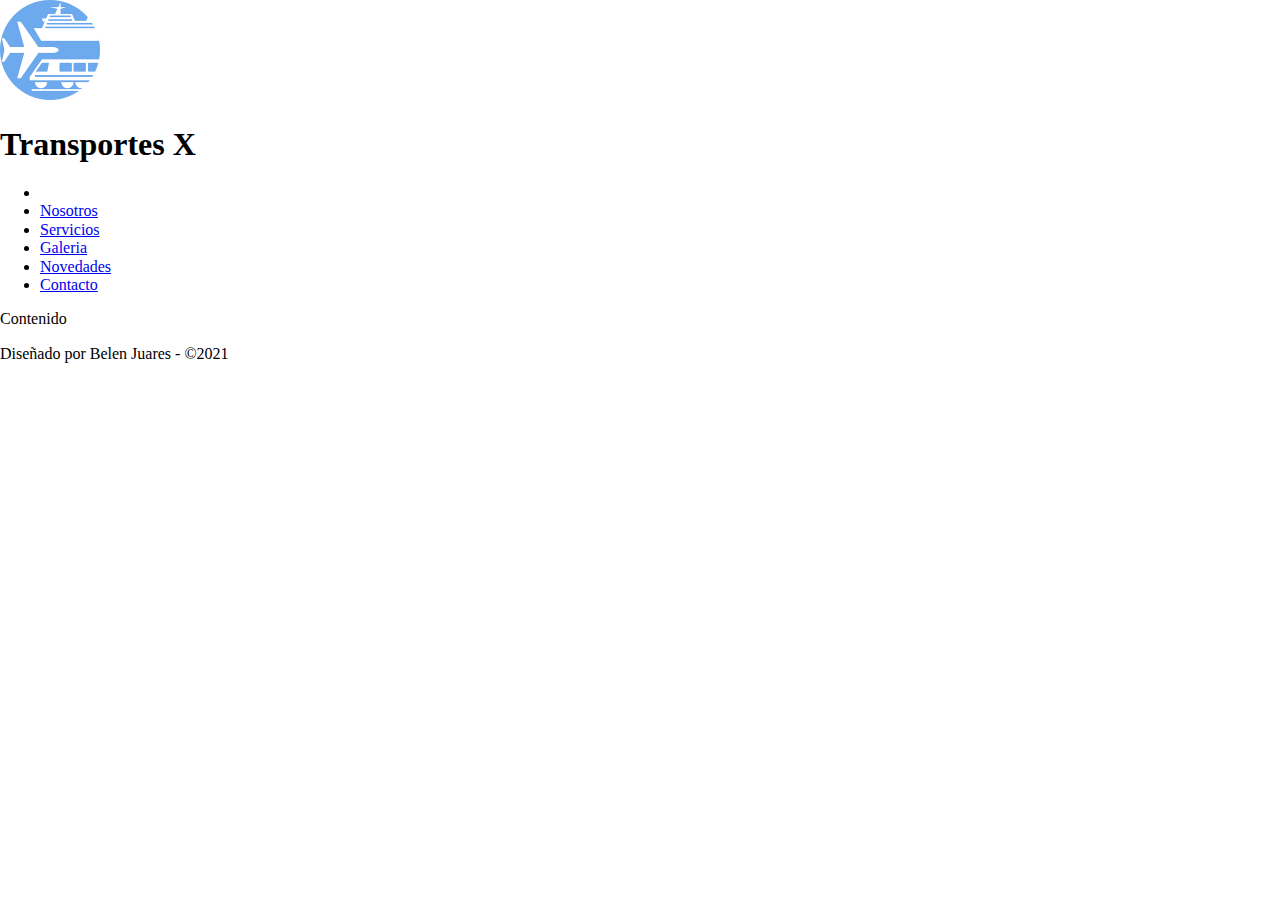
==== index.html @ 1a0c8cb3 "realizo tarea" ====
<!DOCTYPE html>
<html lang="en">

<head>
    <meta charset="UTF-8">
    <meta http-equiv="X-UA-Compatible" content="IE=edge">
    <meta name="viewport" content="width=device-width, initial-scale=1.0">
    <title>TransportesX</title>
    <link rel="preconnect" href="https://fonts.googleapis.com">
    <link rel="preconnect" href="https://fonts.gstatic.com" crossorigin>
    <link href="https://fonts.googleapis.com/css2?family=Open+Sans:wght@300;400;700&display=swap" rel="stylesheet">
    <link rel="stylesheet" href="css/normalize.css">
    <link rel="stylesheet" href="transportes.css">
</head>

<body>
    <header>
        <img src="img/logo.png" width="100" alt="Transportes X">
        <h1>Transportes X</h1>
    </header>
    <nav>
        <ul>
            <li><a href="index.html"></a></li>
            <li><a href="nosotros.html">Nosotros</a></li>
            <li><a href="servicios.html">Servicios</a></li>
            <li><a href="galeria.html">Galeria</a></li>
            <li><a href="novedades.html">Novedades</a></li>
            <li><a href="contacto.html">Contacto</a></li>

        </ul>
    </nav>
    <main>Contenido</main>
    <footer>
        <p>Diseñado por Belen Juares - &copy;2021</p>
    </footer>

</body>

</html>
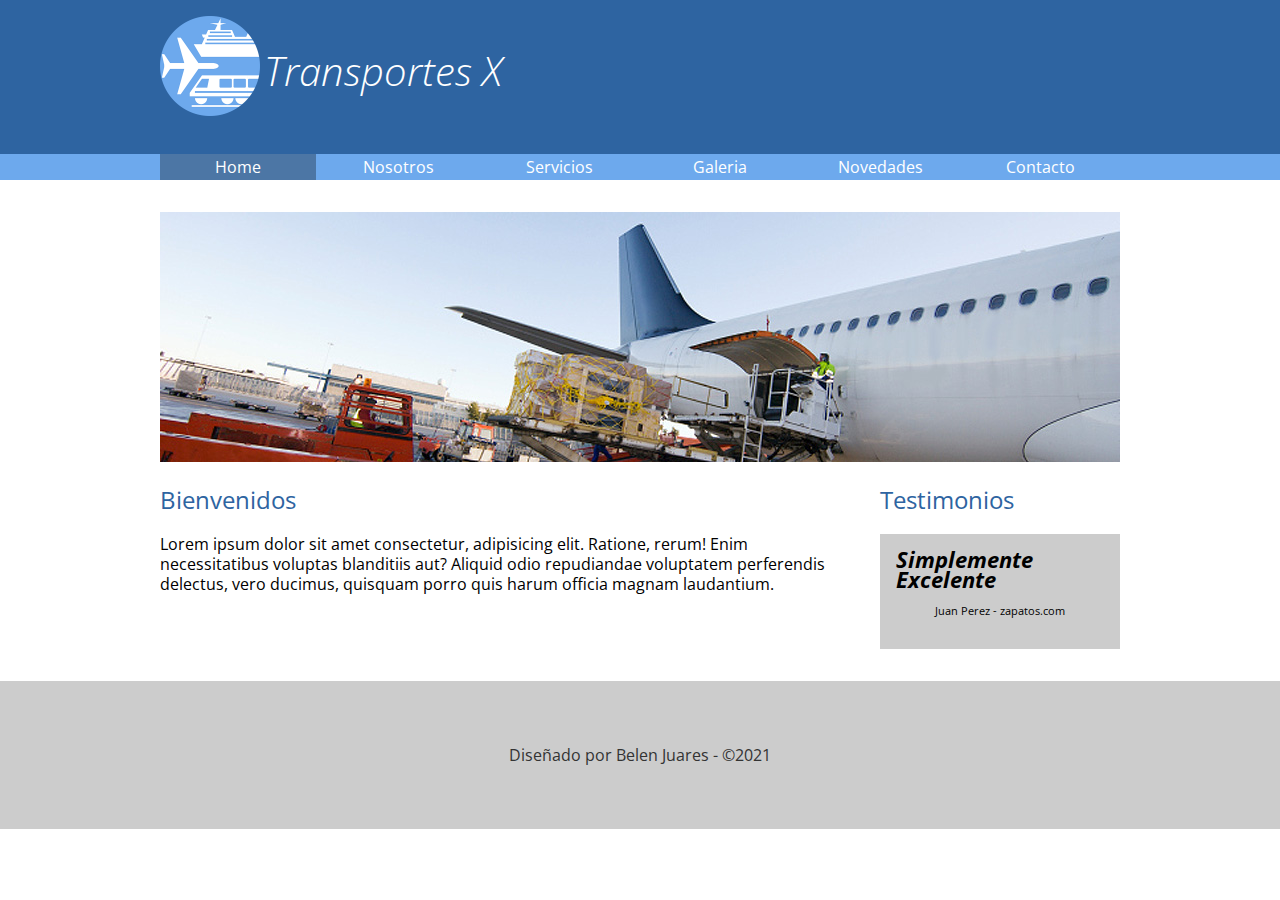
==== commit c9b3f1f5: "agregue contenido" ====
--- a/index.html
+++ b/index.html
@@ -10,17 +10,19 @@
     <link rel="preconnect" href="https://fonts.gstatic.com" crossorigin>
     <link href="https://fonts.googleapis.com/css2?family=Open+Sans:wght@300;400;700&display=swap" rel="stylesheet">
     <link rel="stylesheet" href="css/normalize.css">
-    <link rel="stylesheet" href="transportes.css">
+    <link rel="stylesheet" href="css/transportes.css">
 </head>
 
 <body>
     <header>
-        <img src="img/logo.png" width="100" alt="Transportes X">
-        <h1>Transportes X</h1>
+        <div class="holder">
+            <img src="img/logo.png" width="100" alt="Transportes X">
+            <h1>Transportes X</h1>
+        </div>
     </header>
     <nav>
-        <ul>
-            <li><a href="index.html"></a></li>
+        <ul class="holder">
+            <li><a class="activo" href="index.html">Home</a></li>
             <li><a href="nosotros.html">Nosotros</a></li>
             <li><a href="servicios.html">Servicios</a></li>
             <li><a href="galeria.html">Galeria</a></li>
@@ -29,7 +31,28 @@
 
         </ul>
     </nav>
-    <main>Contenido</main>
+    <main class="holder">
+        <div class="homeimg">
+            <img src="img/home/img01.jpg" alt="Avion">
+        </div>
+        <div class="columnas">
+            <div class="bienvenidos left">
+                <h2>Bienvenidos</h2>
+                <p>Lorem ipsum dolor sit amet consectetur, adipisicing elit. Ratione, rerum! Enim necessitatibus voluptas blanditiis aut? Aliquid odio repudiandae voluptatem perferendis delectus, vero ducimus, quisquam porro quis harum officia magnam laudantium.</p>
+
+            </div>
+            <div class="testimonios right">
+                <h2>Testimonios</h2>
+                <div class="testimonio">
+                    <span class="cita">Simplemente Excelente</span>
+                    <span class="autor">Juan Perez - zapatos.com</span>
+
+                </div>
+
+            </div>
+
+        </div>
+    </main>
     <footer>
         <p>Diseñado por Belen Juares - &copy;2021</p>
     </footer>
--- a/css/transportes.css
+++ b/css/transportes.css
@@ -0,0 +1,195 @@
+/* font-family: 'Open Sans', sans-serif; */
+body{
+    font-family: 'Open Sans', sans-serif;
+    font-size: 16px;
+    line-height: 20px;
+}
+header{
+    background-color: #2e64a1;
+    padding: 1em 0;
+}
+header h1{
+    color: white;
+    font-size: 2.5em;
+    font-style: italic;
+    font-weight: 100;
+    display: inline-block;
+    position: relative;
+    bottom: 30px;
+    
+}
+nav{
+    background-color: #6da9ed;
+    margin-bottom: 2em;
+}
+nav ul{
+    list-style: none;
+    margin: 0;
+    padding: 0;
+}
+nav ul li{
+    display: inline-block;
+    width: 16.3%;
+}
+nav ul li a{
+    color: white;
+    text-decoration: none;
+    text-align: center;
+    display: block;
+    padding: 0.2em 0.4em;
+}
+nav ul li a:hover{
+    background-color: rgba(0, 0, 0, 0.3);
+}
+footer{
+    background-color: #ccc;
+    clear: both;
+    color: #333;
+    padding: 3em 0;
+    margin-top: 2em;
+    text-align: center;
+}
+nav ul li a.activo{
+    background-color: #4c76a5;
+}
+.holder{
+    max-width: 960px;
+    margin: 0 auto;
+}
+h2{
+    color: #2e64a1;
+    font-weight: 400;
+    margin: 0 0 1em;
+}
+.left{
+    float: left;
+}
+.right{
+    float: right;
+}
+.homeimg{
+    margin-bottom: 1.5em;  
+}
+.columnas{
+    overflow: hidden;
+}
+.bienvenidos, .testimonios{
+    box-sizing: border-box;
+}
+.bienvenidos{
+    width: 75%;
+    padding-right: 2em;
+}
+.testimonios{
+    width: 25%;
+    
+}
+.testimonio{
+    background-color: #ccc;
+    padding: 16px;
+}
+.testimonio .cita{
+    font-weight: bold;
+    font-style: italic;
+    font-size: 1.4em;
+    display: block;
+}
+.testimonio .autor{
+    font-size: 0.7em;
+    text-align: center;
+    margin: 1em 0;
+    display: block;
+}
+     /*fin home*/
+     /*inicio nosotros*/
+
+.historia p{
+    font-size: 0.8em;
+    margin-left: 1em;
+}
+.historia, .staff h2{
+    margin-left: 1em;
+}
+.personas{
+    overflow: hidden;
+}
+.persona{
+    width: 18%;
+    border: 1px solid gray;
+    border-radius: 0.25em;
+    float: left;
+    margin-left: 2.25%;
+    box-sizing: border-box;
+    text-align: center;
+}
+.persona img{
+    border-radius: 50%;
+    box-shadow: 0 0 5px rgba(0, 0, 0, 0.5);
+    margin: 0.8em 0 1em;
+    max-width: 70%;
+}
+.persona h5, .persona h6{
+    text-align: center;
+    font-weight: normal;
+    color: #2e64a1;
+    margin: 0;
+}
+.persona h5{
+    font-size: 0.9em;
+}
+.persona h6{
+    font-size: 0.8em;
+    font-style: italic;
+}
+.persona p{
+    font-size: 0.7em;
+    color: #444;
+    margin: 0 1em 1em;
+}
+.persona:first-child{
+    margin-left: 0;
+}
+    /*fin nosotros*/
+    /*inicio servicios*/
+.servicio{
+    border: 1px solid gray;
+    border-radius: 0.7em;
+    margin: 1em 0;
+    padding: 1em;
+    overflow: hidden;
+}
+.servicio .info{
+    width: 75%;
+}
+.servicio .info h4{
+    color: #2e64a1;
+    font-size: 1.2em;
+    font-style: italic;
+    font-weight: 500;
+    margin: 0 0 1em;
+    border-bottom: 1px solid #2e64a1;
+    padding-bottom: 0.5em;
+}
+.servicio .info p{
+    font-size: 0.8em;
+    line-height: 1.2em;
+} 
+.servicio img{
+    border-radius: 0.8em;
+}   
+.servicio:nth-child(even) img{  /*par*/
+    float: right;
+    margin: 0 0 0 1em;
+}
+.servicio:nth-child(even) .info{
+    float: left;
+}
+.servicio:nth-child(odd) img{  /*impar*/
+    float: left;
+    margin: 0 1em 0 0;
+}
+.servicio:nth-child(odd) .info{
+    float: right;
+}
+
+    /*fin servicios*/ 